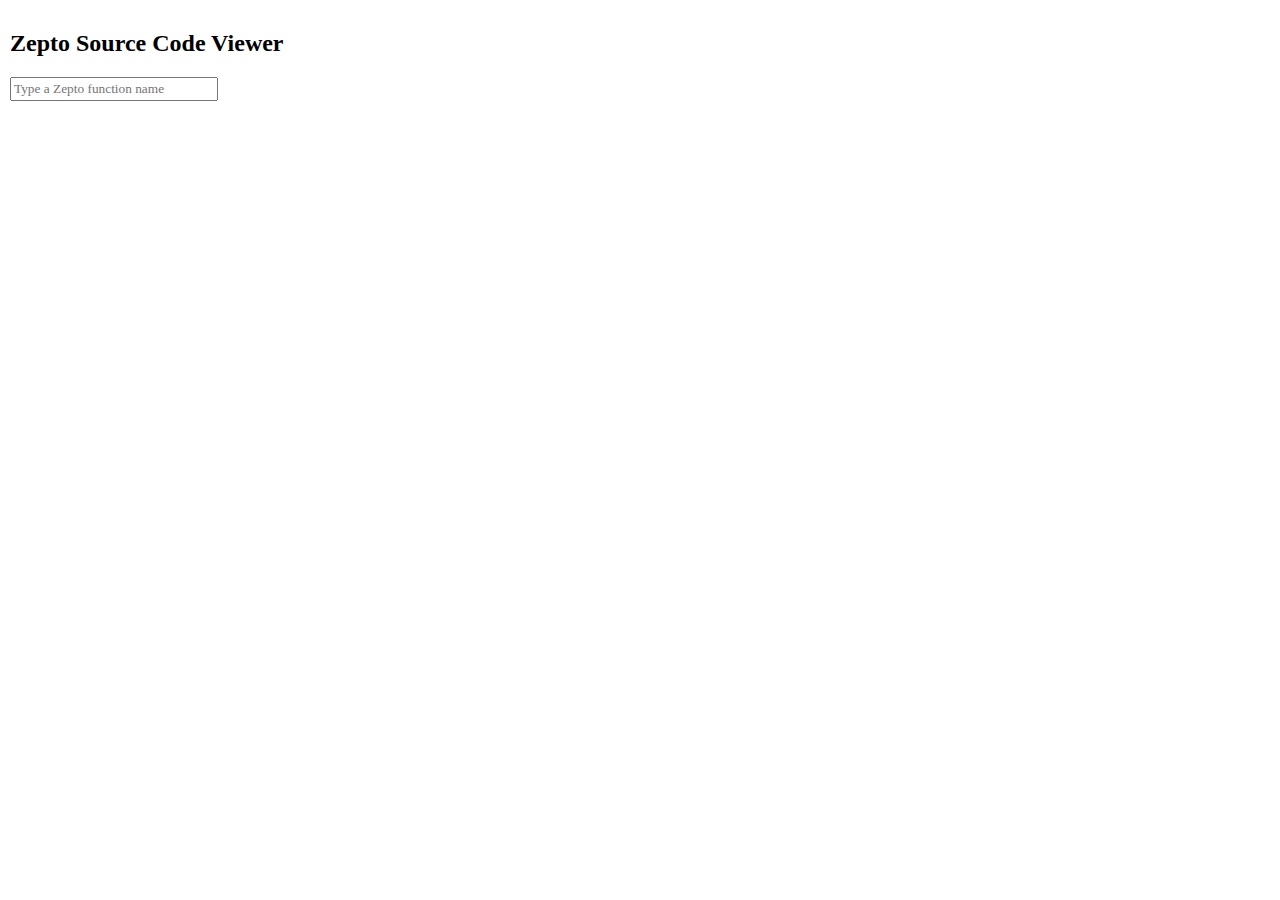
==== index.html @ 25c81193 "Renamed file" ====
<!DOCTYPE html>
<html>
    <head>
        <title>Zepto Source Code Viewer</title>
        <link href="css/themes/github.css" rel="stylesheet" type="text/css">
        <link href="css/zsv.css" rel="stylesheet" type="text/css">
    </head>
    <body>
        <h2>Zepto Source Code Viewer</h2>
        <input type="text" id="funcText" name="funcText" placeholder="Type a Zepto function name" value="" />
        <div id="funcName"></div>
        <div id="funcDefn"></div>
        <script type="text/javascript" src="js/zepto.js"></script>
        <script type="text/javascript" src="js/zepto-autocomplete.js"></script>
        <script type="text/javascript" src="js/rainbow.js"></script>
        <script type="text/javascript" src="js/language/generic.js"></script>
        <script type="text/javascript" src="js/language/javascript.js"></script>
        <script type="text/javascript" src="zeptoSrcViewer.js"></script>
    </body>
</html>
---- css/themes/github.css ----
/**
 * GitHub theme
 *
 * @author Craig Campbell
 * @version 1.0.4
 */
pre {
    border: 1px solid #ccc;
    word-wrap: break-word;
    padding: 6px 10px;
    line-height: 19px;
    margin-bottom: 20px;
}

code {
    border: 1px solid #eaeaea;
    margin: 0px 2px;
    padding: 0px 5px;
    font-size: 12px;
}

pre code {
    border: 0px;
    padding: 0px;
    margin: 0px;
    -moz-border-radius: 0px;
    -webkit-border-radius: 0px;
    border-radius: 0px;
}

pre, code {
    font-family: Consolas, 'Liberation Mono', Courier, monospace;
    color: #333;
    background: #f8f8f8;
    -moz-border-radius: 3px;
    -webkit-border-radius: 3px;
    border-radius: 3px;
}

pre, pre code {
    font-size: 13px;
}

pre .comment {
    color: #998;
}

pre .support {
    color: #0086B3;
}

pre .tag, pre .tag-name {
    color: navy;
}

pre .keyword, pre .css-property, pre .vendor-prefix, pre .sass, pre .class, pre .id, pre .css-value, pre .entity.function, pre .storage.function {
    font-weight: bold;
}

pre .css-property, pre .css-value, pre .vendor-prefix, pre .support.namespace {
    color: #333;
}

pre .constant.numeric, pre .keyword.unit, pre .hex-color {
    font-weight: normal;
    color: #099;
}

pre .entity.class {
    color: #458;
}

pre .entity.id, pre .entity.function {
    color: #900;
}

pre .attribute, pre .variable {
    color: teal;
}

pre .string, pre .support.value  {
    font-weight: normal;
    color: #d14;
}

pre .regexp {
    color: #009926;
}
---- css/zsv.css ----
body {
  margin: 5px;
  padding: 5px;
}

#funcText {
  width: 200px;
  padding: 2px;
  font-family: inherit;
}

.autoCompleteContainer div {
  padding: 2px;
}
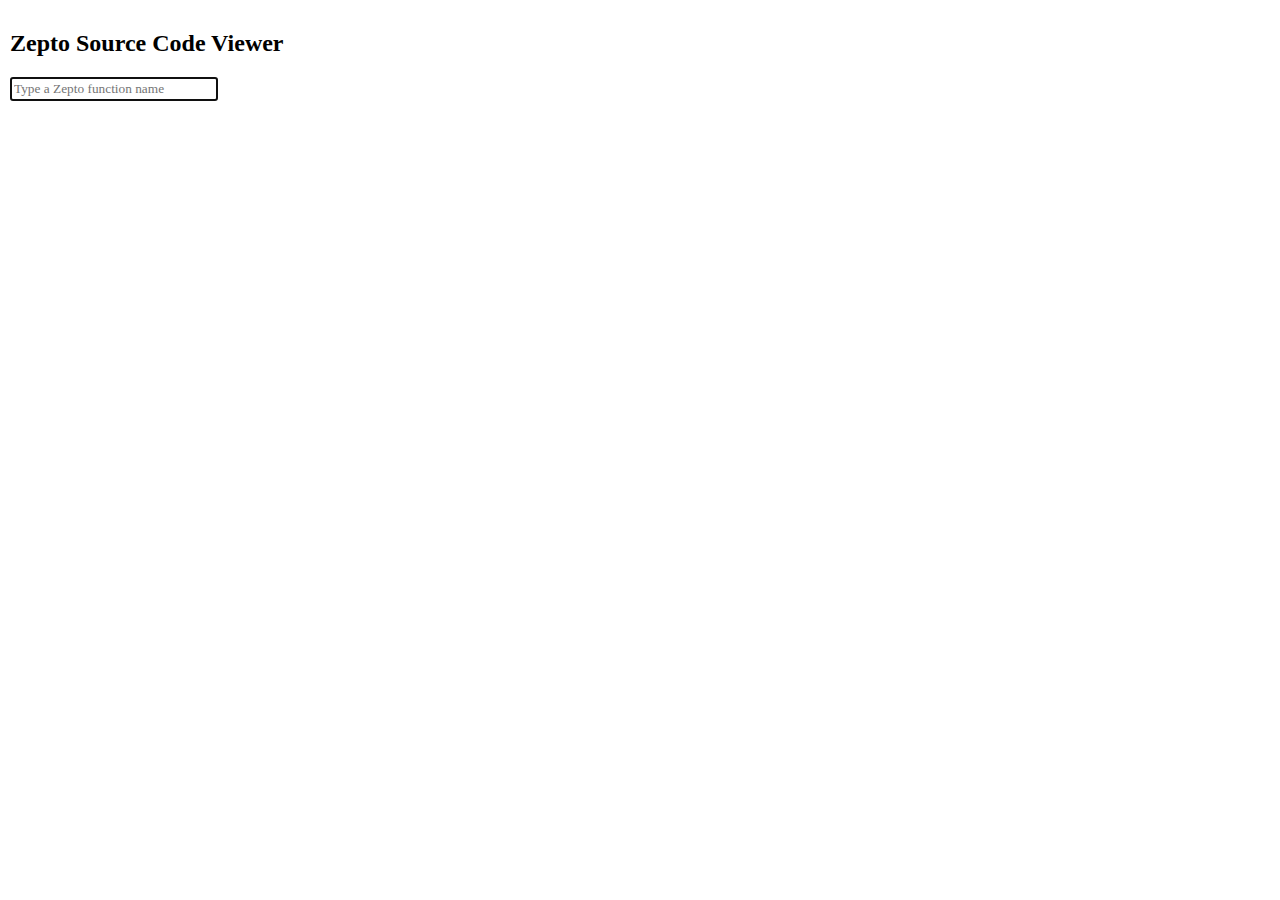
==== commit 1d21b719: "Fixed bad JS Path" ====
--- a/index.html
+++ b/index.html
@@ -15,6 +15,6 @@
         <script type="text/javascript" src="js/rainbow.js"></script>
         <script type="text/javascript" src="js/language/generic.js"></script>
         <script type="text/javascript" src="js/language/javascript.js"></script>
-        <script type="text/javascript" src="zeptoSrcViewer.js"></script>
+        <script type="text/javascript" src="js/zeptoSrcViewer.js"></script>
     </body>
 </html>
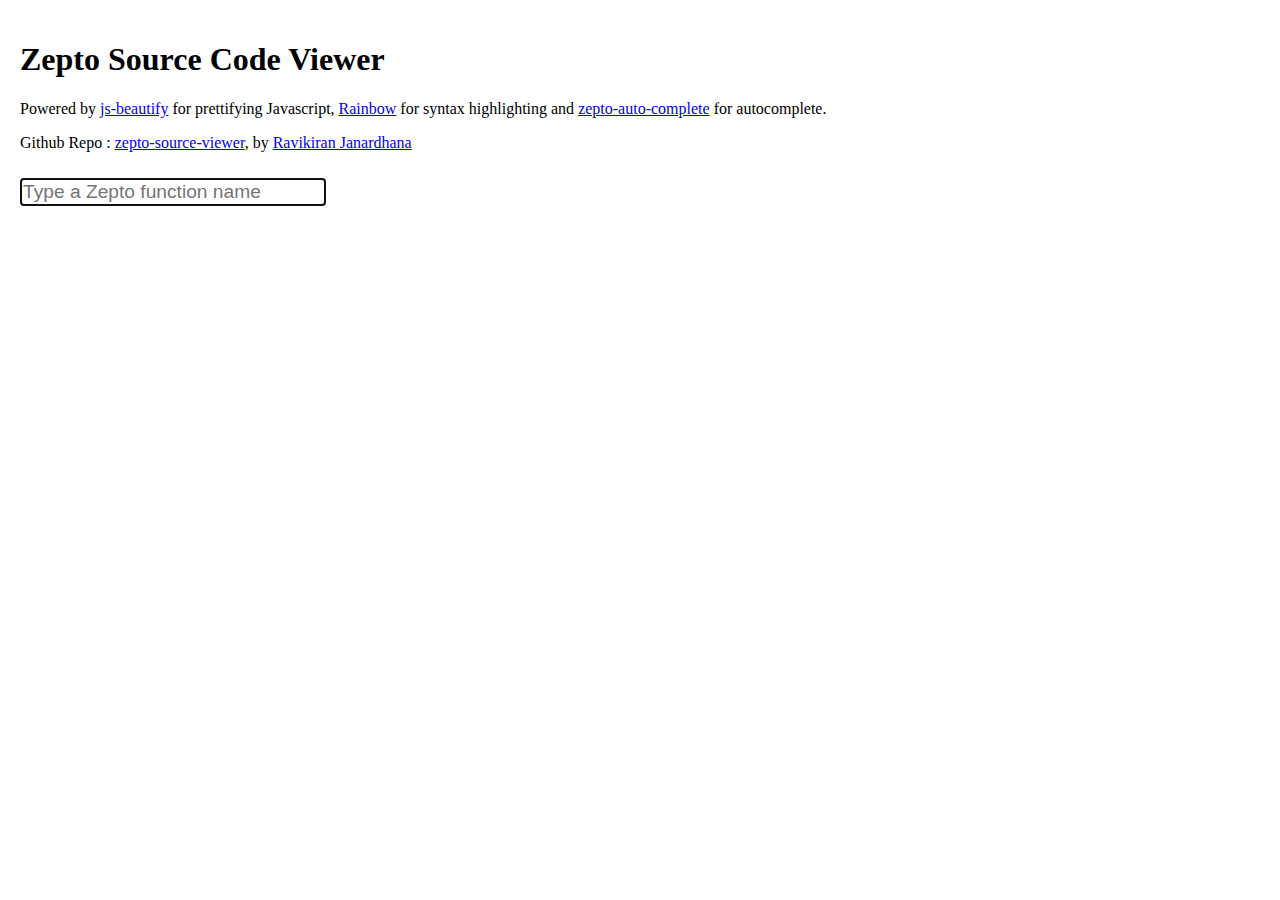
==== commit 74c89179: "Added credits, cleaned up code, jshint-ed" ====
--- a/index.html
+++ b/index.html
@@ -1,20 +1,34 @@
 <!DOCTYPE html>
-<html>
+<html lang="en">
     <head>
+        <meta charset="utf-8">
+        <meta http-equiv="X-UA-Compatible" content="IE=edge">
+        <meta name="viewport" content="width=device-width, initial-scale=1">
         <title>Zepto Source Code Viewer</title>
-        <link href="css/themes/github.css" rel="stylesheet" type="text/css">
-        <link href="css/zsv.css" rel="stylesheet" type="text/css">
+
+        <link href="css/themes/github.css" rel="stylesheet">
+        <link href="css/bootstrap.min.css" rel="stylesheet">
+        <link href="css/bootstrap-theme.min.css" rel="stylesheet">
+        <link href="css/zsv.css" rel="stylesheet">
     </head>
     <body>
-        <h2>Zepto Source Code Viewer</h2>
+        <h1>Zepto Source Code Viewer</h1>
+        <div id="credits">
+            <p>Powered by <a href="https://github.com/einars/js-beautify" target="_blank">js-beautify</a> for prettifying Javascript, <a href="https://github.com/ccampbell/rainbow" target="_blank">Rainbow</a> for syntax highlighting and <a href="https://github.com/shaci/zepto-autocomplete-plugin" target="_blank">zepto-auto-complete</a> for autocomplete.</p>
+            <p>Github Repo : <a href="https://github.com/ravikiranj/zepto-source-viewer" target="_blank">zepto-source-viewer</a>, by <a href="https://github.com/ravikiranj" target="_blank">Ravikiran Janardhana</a></p>
+        </div>
         <input type="text" id="funcText" name="funcText" placeholder="Type a Zepto function name" value="" />
         <div id="funcName"></div>
         <div id="funcDefn"></div>
+        <div id="footer">
+            <p></p>
+        </div>
         <script type="text/javascript" src="js/zepto.js"></script>
         <script type="text/javascript" src="js/zepto-autocomplete.js"></script>
         <script type="text/javascript" src="js/rainbow.js"></script>
         <script type="text/javascript" src="js/language/generic.js"></script>
         <script type="text/javascript" src="js/language/javascript.js"></script>
-        <script type="text/javascript" src="js/zeptoSrcViewer.js"></script>
+        <script type="text/javascript" src="js/beautify.js"></script>
+        <script type="text/javascript" src="js/zsv.js"></script>
     </body>
 </html>
--- a/css/zsv.css
+++ b/css/zsv.css
@@ -1,14 +1,34 @@
 body {
-  margin: 5px;
-  padding: 5px;
+  margin: 10px;
+  padding: 10px;
 }
 
 #funcText {
-  width: 200px;
+  margin-top: 10px;
   padding: 2px;
-  font-family: inherit;
+  font-size: 1.2em;
+  width: 300px;
+  background-color: #fff;
+  border: 1px solid #ccc;
 }
 
-.autoCompleteContainer div {
+#funcDefn {
+  margin-top: 5px;
+  padding: 2px;
+  font-size: 1.2em;
+}
+
+#funcName {
+  margin-top: 20px;
+  padding: 2px;
+  font-size: 1.2em;
+}
+
+#funcDefn pre {
+  font-size: 1.1em;
+}
+
+.autoCompleteResult {
+  font-size: 1.2em;
   padding: 2px;
 }
